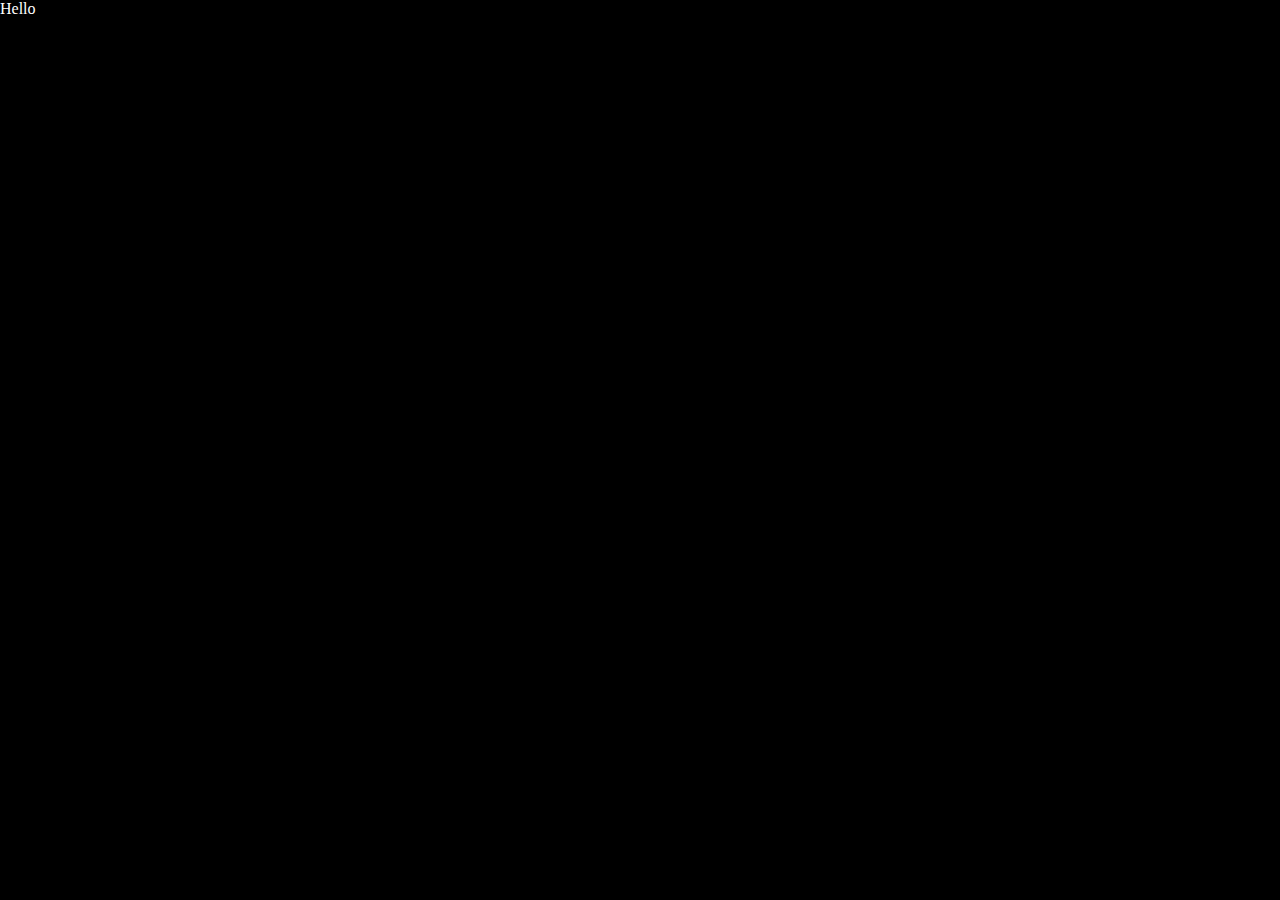
==== index.html @ 95d780e7 "Add files via upload" ====
<!DOCTYPE html PUBLIC "-//W3C//DTD XHTML 1.0 Strict//EN" "http://www.w3.org/TR/xhtml1/DTD/xhtml1-strict.dtd">
<html xmlns="http://www.w3.org/1999/xhtml">
<head>
  <title>CATOAIR.COM</title>
  <meta name="robots" content="noindex,nofollow">
  <meta http-equiv="content-type" content="text/html;charset=utf-8" />
  <meta name="referrer" content="default" id="meta_referrer" />
  <style type="text/css">
/*<![CDATA[*/
  body {
    background-color: #000000;
    color: #ffffff;
    margin: 0px;
    padding: 0px;
  }
  div {
    font-size: 50px;
    font-weight: bold;
    margin: 0px;
    padding: 0px;
    text-align: center;
  }
  p {
    font-size: 20px;
    margin: auto;
    padding: 0px;
    width: 910px;
  }
  #c {
    font-size: 16px;
  }
  .g {
    background-color: #000000;
    color: #00ff00;
  }
  .r {
    background-color: #000000;
    color: #ff0000;
    font-weight: normal;
  }
/*]]>*/
  </style>
</head>
<body>Hello</body>
</html>
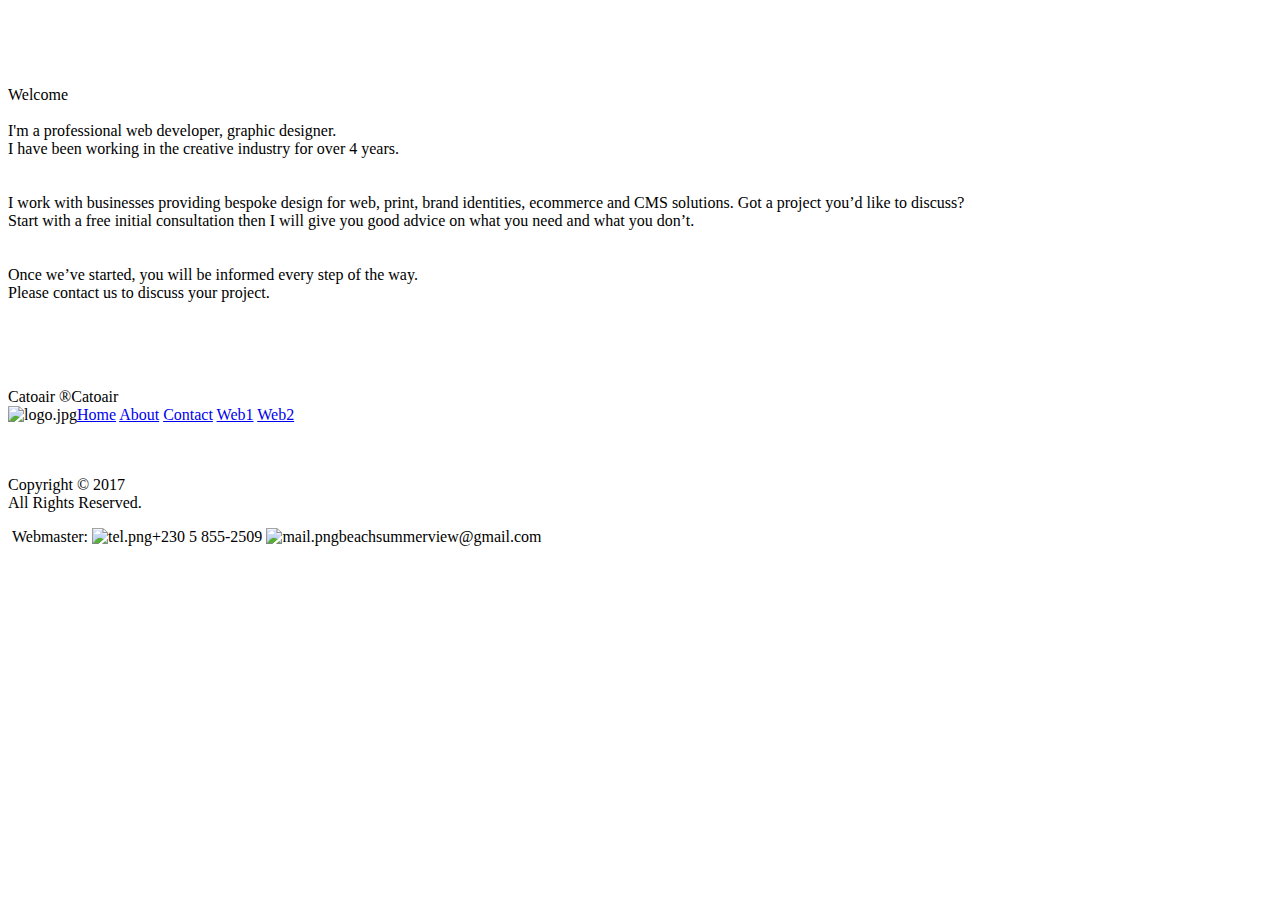
==== commit 70a8cd48: "Update index.html" ====
--- a/index.html
+++ b/index.html
@@ -1,45 +1,68 @@
 <!DOCTYPE html PUBLIC "-//W3C//DTD XHTML 1.0 Strict//EN" "http://www.w3.org/TR/xhtml1/DTD/xhtml1-strict.dtd">
+
 <html xmlns="http://www.w3.org/1999/xhtml">
 <head>
-  <title>CATOAIR.COM</title>
-  <meta name="robots" content="noindex,nofollow">
-  <meta http-equiv="content-type" content="text/html;charset=utf-8" />
+  <title>WELCOME</title>
+  <meta http-equiv="content-type" content="text/html; charset=utf-8" />
   <meta name="referrer" content="default" id="meta_referrer" />
-  <style type="text/css">
-/*<![CDATA[*/
-  body {
-    background-color: #000000;
-    color: #ffffff;
-    margin: 0px;
-    padding: 0px;
-  }
-  div {
-    font-size: 50px;
-    font-weight: bold;
-    margin: 0px;
-    padding: 0px;
-    text-align: center;
-  }
-  p {
-    font-size: 20px;
-    margin: auto;
-    padding: 0px;
-    width: 910px;
-  }
-  #c {
-    font-size: 16px;
-  }
-  .g {
-    background-color: #000000;
-    color: #00ff00;
-  }
-  .r {
-    background-color: #000000;
-    color: #ff0000;
-    font-weight: normal;
-  }
-/*]]>*/
-  </style>
+  <link rel="stylesheet" type="text/css" href="main.css" />
+  <script type="text/javascript" src="main.js">
+</script>
 </head>
-<body>Hello</body>
+
+<body>
+  <div id="container">
+    <p><br />
+    <br />
+    <br /></p>
+
+    <p id="content"><span id="heading"><span id="capital">Welcome</span><br />
+    </span><br />
+    I'm a professional web developer, graphic designer.
+<br />I have been working in the creative industry for over 4 years.
+<br />
+<br />
+<br />I work with businesses providing bespoke design for web, print, brand identities, ecommerce and CMS solutions.
+
+Got a project you’d like to discuss?
+<br />Start with a free initial consultation then I will give you good advice on what you need and what you don’t.
+<br />
+<br />
+<br />Once we’ve started, you will be informed every step of the way.
+<br />Please contact us to discuss your project.
+
+
+    <br />
+
+    <p><br />
+    <br />
+    <br /></p>
+  </div>
+
+  <div id="header"></div>
+
+  <div id="trademark">
+    Catoair ®<span id="slogan">Catoair</span>
+  </div>
+
+  <div id="sidebar">
+    <div id="palette">
+      <img id="logo" src="image/logo.png" alt="logo.jpg" /><a href="index.html"><span class="link">Home</span></a> <a href="about.html"><span class="link">About</span></a> <a href="contact.html"><span class="link">Contact</span></a> <a href="contact.html"><span class="link">Web1</span></a> <a href="home.html"><span class="link">Web2</span></a><br />
+      <br />
+      <br />
+
+      <p id="copyright">Copyright © 2017<br />
+      All Rights Reserved.</p>
+    </div>
+
+    <p id="small"></p>
+  </div>
+
+  <p id="footer"></p>
+<audio autoplay="autoplay">
+  	<source src="image/a1.mp3" type="audio/mpeg" />
+    <source src="image/a1.ogg" type="audio/mpeg" />
+</audio>
+  <p id="web">&nbsp;Webmaster: <img id="tel" src="image/tel.png" alt="tel.png" />+230 5 855-2509 <img id="mail" src="image/mail.png" alt="mail.png" />beachsummerview@gmail.com</p>
+</body>
 </html>
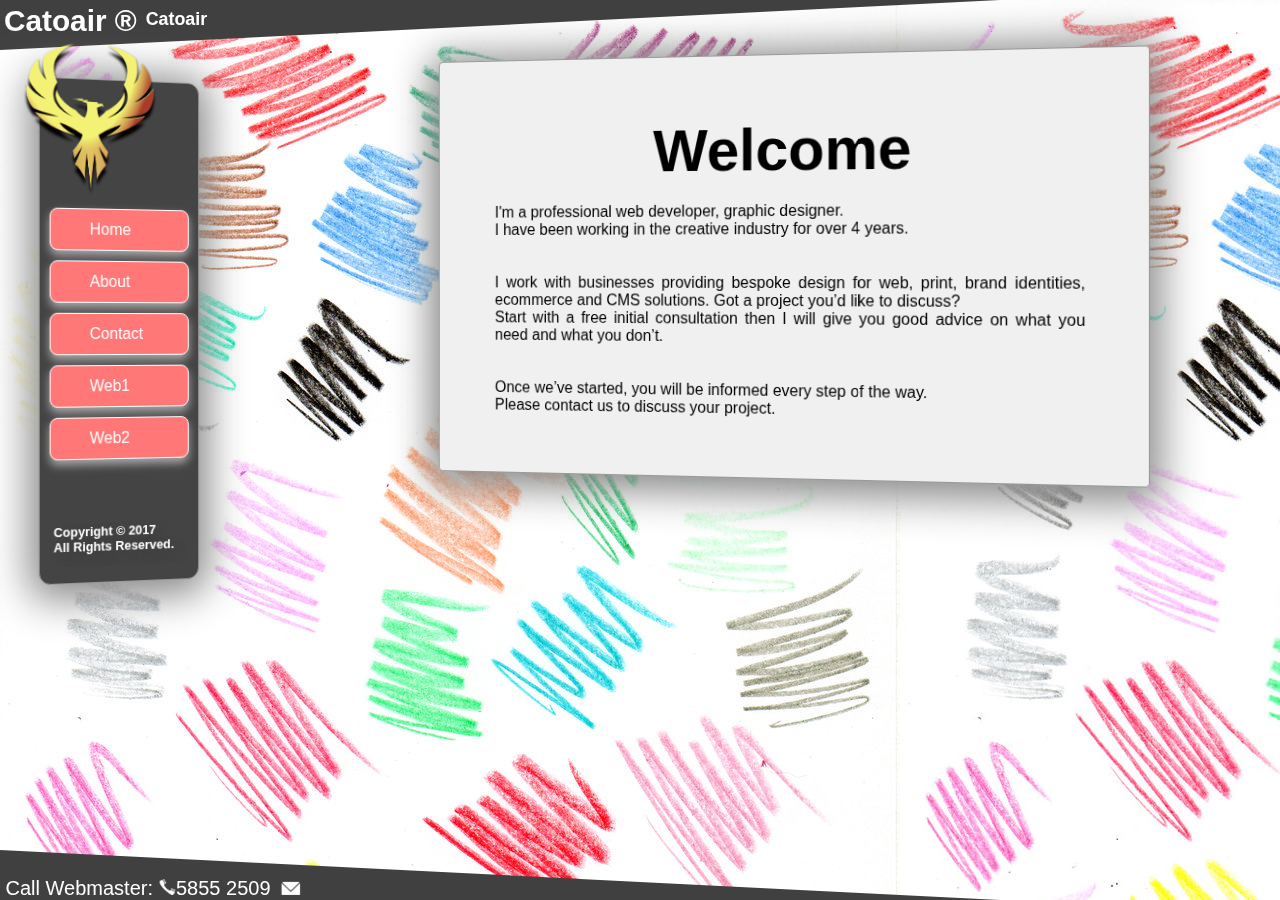
==== commit c0e92bc9: "Create new file" ====
--- a/index.html
+++ b/index.html
@@ -63,6 +63,6 @@
   	<source src="image/a1.mp3" type="audio/mpeg" />
     <source src="image/a1.ogg" type="audio/mpeg" />
 </audio>
-  <p id="web">&nbsp;Webmaster: <img id="tel" src="image/tel.png" alt="tel.png" />+230 5 855-2509 <img id="mail" src="image/mail.png" alt="mail.png" />beachsummerview@gmail.com</p>
+  <p id="web">&nbsp;Call Webmaster: <img id="tel" src="image/tel.png" alt="tel.png" />5855 2509 <img id="mail" src="image/mail.png" alt="mail.png" /></p>
 </body>
 </html>
--- a/main.css
+++ b/main.css
@@ -0,0 +1,173 @@
+body, p {
+    margin: 0px;
+    padding: 0px;
+}
+a:link, a:visited {
+    border-style: solid;
+    border-color: #ffffff;
+    border-width: thin;
+    border-radius: 8px;
+    box-shadow: 0px 5px 10px 0px #aaaaaa;
+    background-color: #ff7777;
+    color: #ffffff;
+    display: block;
+    height: 40px;
+    line-height: 40px;
+    margin: 10px;
+    text-decoration: none;
+    vertical-align: middle;
+}
+a:hover, a:active {
+    border-style: solid;
+    background-color: #404040;
+    border-color: #ffffff;
+    border-radius: 8px;
+    border-width: 5px;
+    box-shadow: 0px 10px 40px 5px #555555;
+    color: #ffffff;
+    height: 32px;
+    line-height: 32px;
+}
+body {
+    background-image: url("image/b1.jpg");
+    font-family: helvetica, sans-serif;
+}
+.link {
+    display: block;
+    width: 20px;
+    margin-left: 28%;
+}
+#copyright {
+    display: block;
+    font-size: 80%;
+    font-weight: bold;
+    margin-left: 14px;
+    text-align: left;
+    text-shadow: 5px 5px 10px #404040;
+}
+#footer {
+    bottom: 0px;
+    border-bottom: 50px solid #404040;
+    border-right: 1000px solid transparent;
+    position: fixed;
+}
+#header {
+    border-right: 1000px solid transparent;
+    border-top: 50px solid #404040;
+    position: fixed;
+}
+#logo {
+    border-style: none;
+    height: 150px;
+    margin-left: -60px;
+    margin-top: -36px;
+    -webkit-filter: saturate(50%);
+    -moz-filter: saturate(50%);
+    -o-filter: saturate(50%);
+    -ms-filter: saturate(50%);
+    filter: saturate(50%);
+}
+#mail {
+    height: 30px;
+}
+#palette {
+    background-color: #444444;
+    border-style: solid;
+    border-width: 1px;
+    border-color: #999999;
+    border-radius: 12px;
+    box-shadow: 0px 5px 40px 10px #888888;
+    color: #ffffff;
+    height: 500px;
+    margin: auto;
+    width: 164px;
+    -webkit-transform: perspective( 1600px ) rotateY( 15deg );
+    -moz-transform: perspective( 1600px ) rotateY( 15deg );
+    -o-transform: perspective( 1600px ) rotateY( 15deg );
+    -ms-transform: perspective( 1600px ) rotateY( 15deg );
+    transform: perspective( 1600px ) rotateY( 15deg );
+}
+#sidebar {
+    height: 90%;
+    margin-top: 80px;
+    position: fixed;
+    text-align: center;
+    width: 240px;
+}
+#slogan {
+    font-size: 60%;
+    margin-left: 9px;
+    line-height: 30px;
+    vertical-align: top;
+}
+#small {
+    border-color: #c8c8c8;
+    height: 100%;
+}
+#tel {
+    height: 16px;
+}
+#trademark {
+    background-color: transparent;
+    color: #ffffff;
+    display: block;
+    font-size: 186%;
+    font-weight: bold;
+    margin: 4px;
+    position: fixed;
+    text-align: left;
+}
+#web {
+    background-color: transparent;
+    bottom: 0px;
+    color: #ffffff;
+    display: block;
+    font-size: 20px;
+    margin: 0px;
+    position: fixed;
+}
+
+/*About Us*/
+#capital {
+    font-size: 60px;
+    word-wrap: break-word;
+}
+#container {
+    border: 0px;
+    float: right;
+    height: 100%;
+    width: 78%;
+}
+#content {
+    background-color: #f0f0f0;
+    color: #000000;
+    display: block;
+    border-style: solid;
+    border-width: 1px;
+    border-color: #999999;
+    border-radius: 4px;
+    box-shadow: 0px 5px 40px 10px #888888;
+    margin: auto;
+    padding: 60px;
+    text-align: justify;
+    width: 60%;
+    -webkit-transform: perspective( 1600px ) rotateY( -10deg );
+    -moz-transform: perspective( 1600px ) rotateY( -10deg );
+    -o-transform: perspective( 1600px ) rotateY( -10deg );
+    -ms-transform: perspective( 1600px ) rotateY( -10deg );
+    transform: perspective( 1600px ) rotateY( -10deg );
+}
+#heading {
+    display: block;
+    font-size: 30px;
+    font-weight: bold;
+    text-align: center;
+}
+
+@media screen and (max-width: 1025px) {
+	header a.logo {
+	    height: 36px;
+	    background: rgba(0,0,0,.50) url(../images/logo_small.svg) no-repeat center center;
+	    background-size: 126px 17px;
+	}
+}
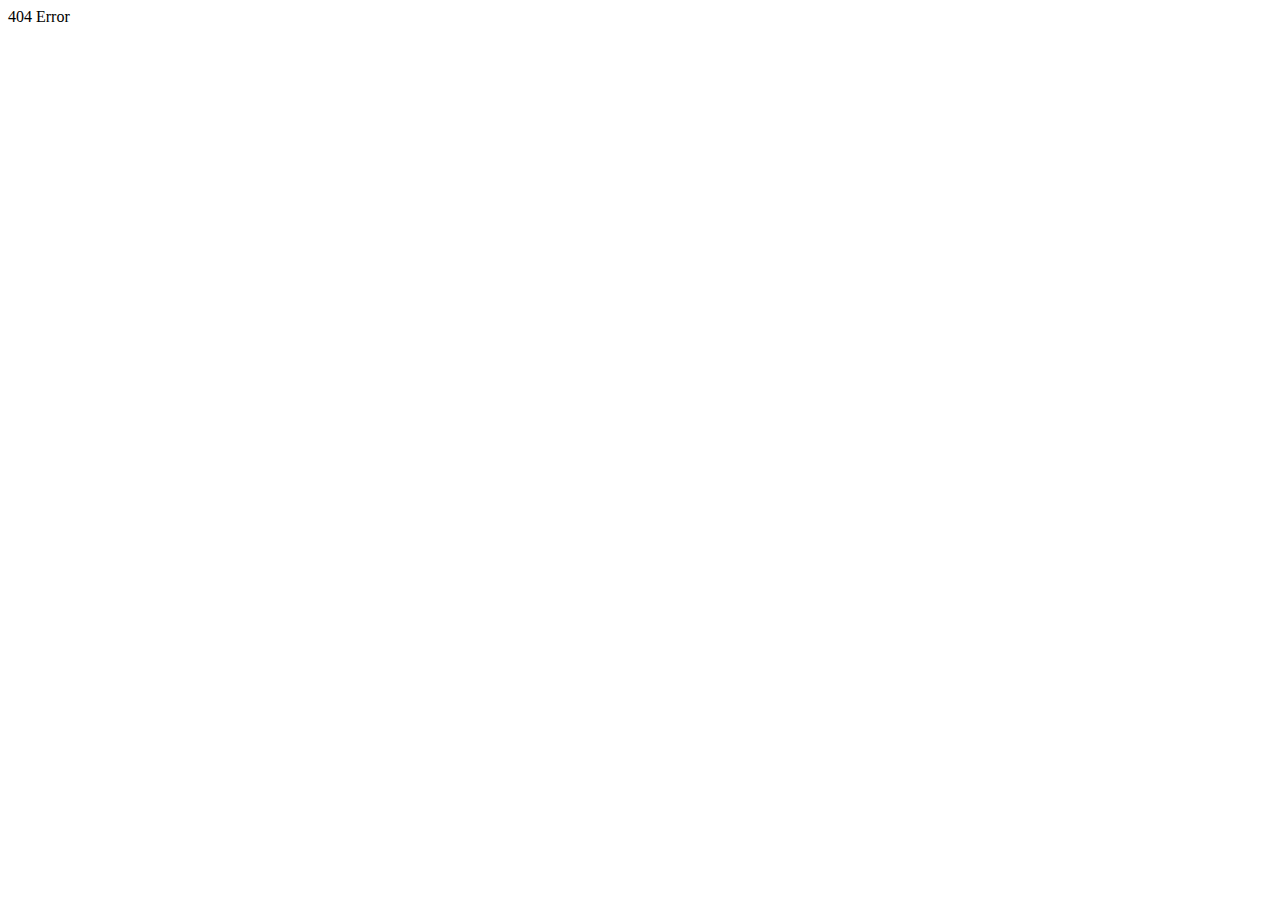
==== commit a682e6d4: "Create new file" ====
--- a/index.html
+++ b/index.html
@@ -2,67 +2,11 @@
 
 <html xmlns="http://www.w3.org/1999/xhtml">
 <head>
-  <title>WELCOME</title>
+  <title>404 Error</title>
   <meta http-equiv="content-type" content="text/html; charset=utf-8" />
   <meta name="referrer" content="default" id="meta_referrer" />
-  <link rel="stylesheet" type="text/css" href="main.css" />
-  <script type="text/javascript" src="main.js">
 </script>
 </head>
 
-<body>
-  <div id="container">
-    <p><br />
-    <br />
-    <br /></p>
-
-    <p id="content"><span id="heading"><span id="capital">Welcome</span><br />
-    </span><br />
-    I'm a professional web developer, graphic designer.
-<br />I have been working in the creative industry for over 4 years.
-<br />
-<br />
-<br />I work with businesses providing bespoke design for web, print, brand identities, ecommerce and CMS solutions.
-
-Got a project you’d like to discuss?
-<br />Start with a free initial consultation then I will give you good advice on what you need and what you don’t.
-<br />
-<br />
-<br />Once we’ve started, you will be informed every step of the way.
-<br />Please contact us to discuss your project.
-
-
-    <br />
-
-    <p><br />
-    <br />
-    <br /></p>
-  </div>
-
-  <div id="header"></div>
-
-  <div id="trademark">
-    Catoair ®<span id="slogan">Catoair</span>
-  </div>
-
-  <div id="sidebar">
-    <div id="palette">
-      <img id="logo" src="image/logo.png" alt="logo.jpg" /><a href="index.html"><span class="link">Home</span></a> <a href="about.html"><span class="link">About</span></a> <a href="contact.html"><span class="link">Contact</span></a> <a href="contact.html"><span class="link">Web1</span></a> <a href="home.html"><span class="link">Web2</span></a><br />
-      <br />
-      <br />
-
-      <p id="copyright">Copyright © 2017<br />
-      All Rights Reserved.</p>
-    </div>
-
-    <p id="small"></p>
-  </div>
-
-  <p id="footer"></p>
-<audio autoplay="autoplay">
-  	<source src="image/a1.mp3" type="audio/mpeg" />
-    <source src="image/a1.ogg" type="audio/mpeg" />
-</audio>
-  <p id="web">&nbsp;Call Webmaster: <img id="tel" src="image/tel.png" alt="tel.png" />5855 2509 <img id="mail" src="image/mail.png" alt="mail.png" /></p>
-</body>
+<body>404 Error</body>
 </html>
